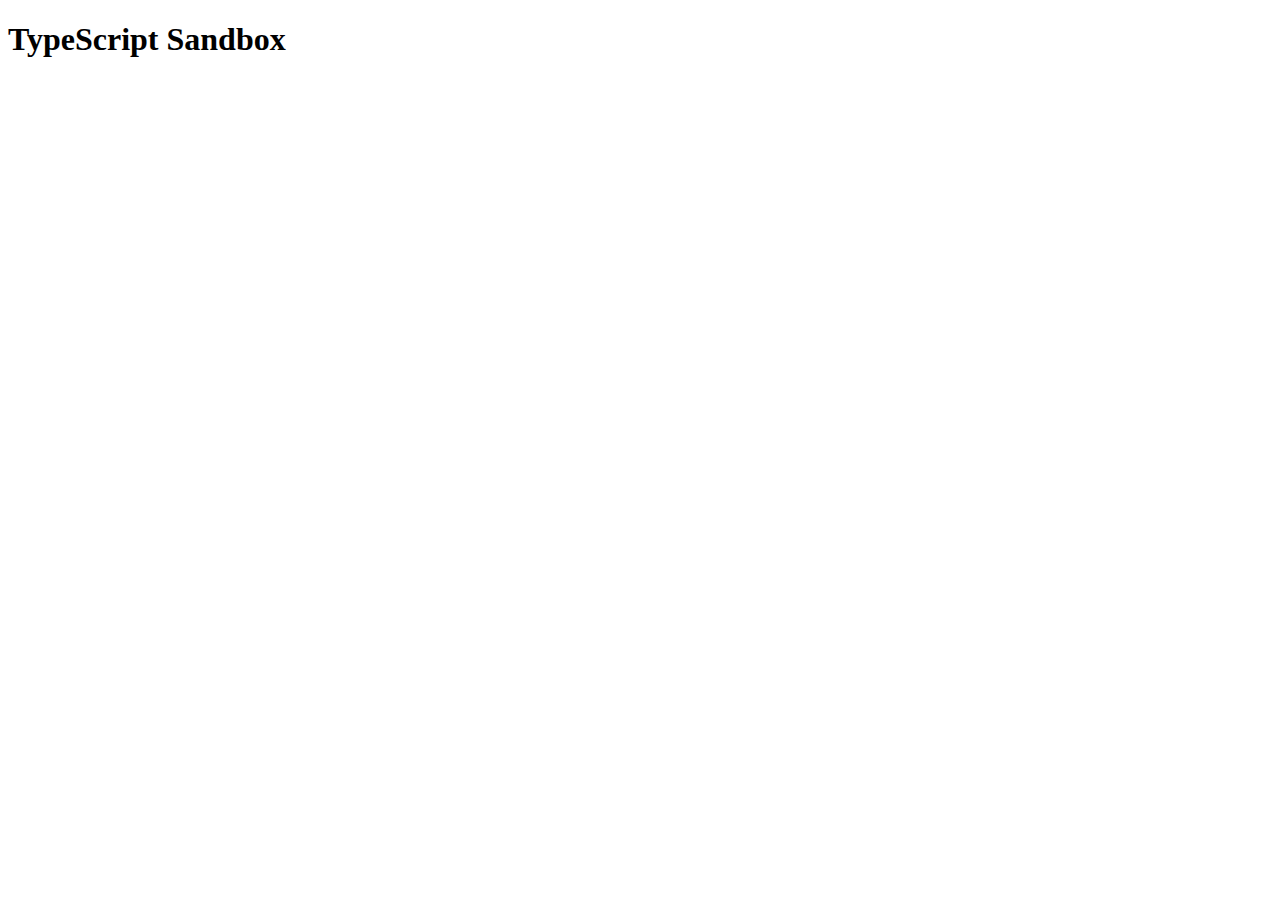
==== 1-barajar-cartas/index.html @ f2422816 "commit" ====
<!DOCTYPE html>
<html lang="en">
  <head>
    <meta charset="UTF-8" />
    <link rel="icon" type="image/svg+xml" href="/vite.svg" />
    <meta name="viewport" content="width=device-width, initial-scale=1.0" />
    <title>Vite + TS</title>
  </head>
  <body>
    <div id="app">
      <h1>TypeScript Sandbox</h1>
    </div>
    <script type="module" src="/src/main.ts"></script>
  </body>
</html>
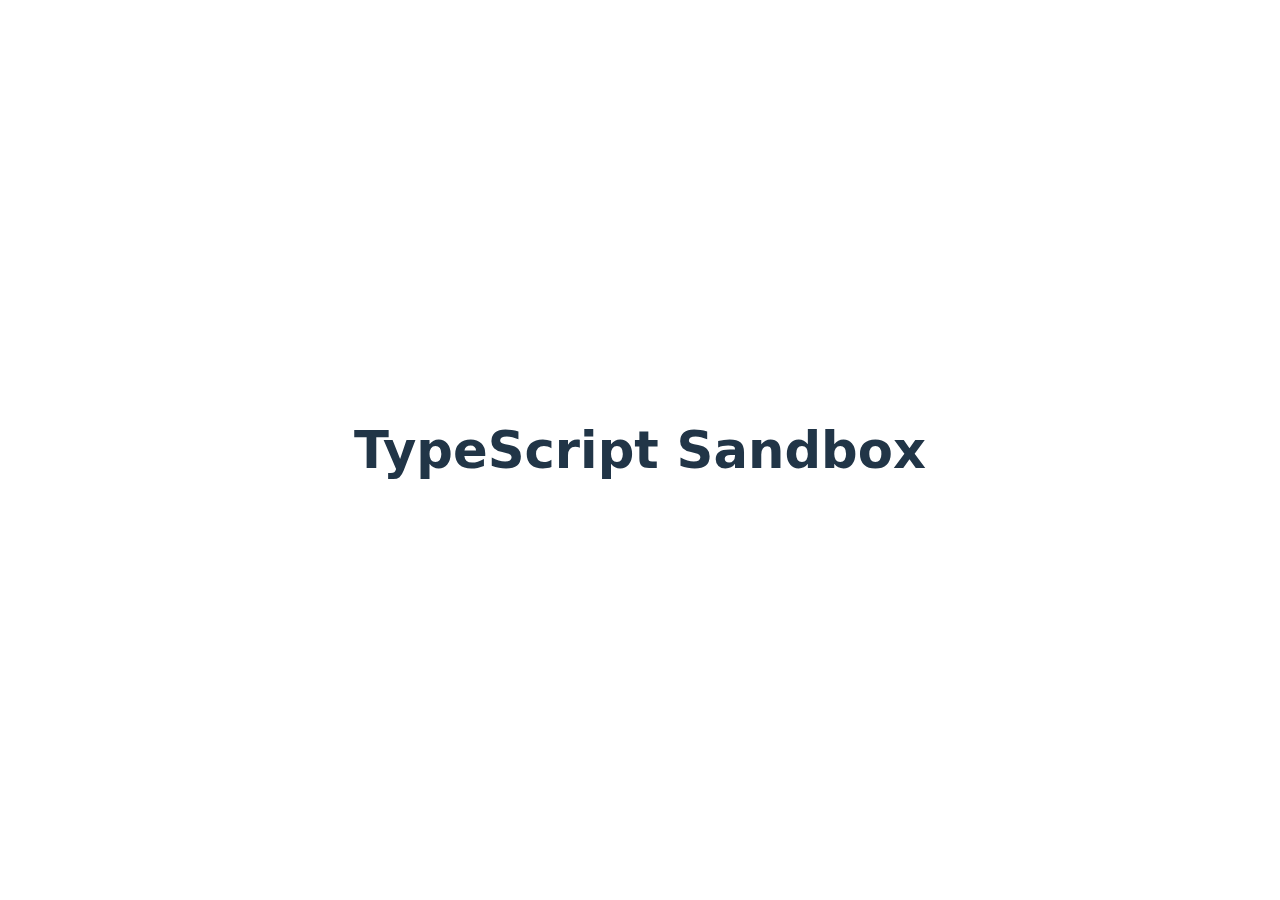
==== commit af0bd4d1: "barajar cartas" ====
--- a/1-barajar-cartas/index.html
+++ b/1-barajar-cartas/index.html
@@ -4,6 +4,7 @@
     <meta charset="UTF-8" />
     <link rel="icon" type="image/svg+xml" href="/vite.svg" />
     <meta name="viewport" content="width=device-width, initial-scale=1.0" />
+    <link rel="stylesheet" href="src/style.css">
     <title>Vite + TS</title>
   </head>
   <body>
--- a/1-barajar-cartas/src/style.css
+++ b/1-barajar-cartas/src/style.css
@@ -0,0 +1,97 @@
+:root {
+  font-family: Inter, system-ui, Avenir, Helvetica, Arial, sans-serif;
+  line-height: 1.5;
+  font-weight: 400;
+
+  color-scheme: light dark;
+  color: rgba(255, 255, 255, 0.87);
+  background-color: #242424;
+
+  font-synthesis: none;
+  text-rendering: optimizeLegibility;
+  -webkit-font-smoothing: antialiased;
+  -moz-osx-font-smoothing: grayscale;
+  -webkit-text-size-adjust: 100%;
+}
+
+a {
+  font-weight: 500;
+  color: #646cff;
+  text-decoration: inherit;
+}
+a:hover {
+  color: #535bf2;
+}
+
+body {
+  margin: 0;
+  display: flex;
+  place-items: center;
+  min-width: 320px;
+  min-height: 100vh;
+}
+
+h1 {
+  font-size: 3.2em;
+  line-height: 1.1;
+}
+
+#app {
+  max-width: 1280px;
+  margin: 0 auto;
+  padding: 2rem;
+  text-align: center;
+}
+
+.logo {
+  height: 6em;
+  padding: 1.5em;
+  will-change: filter;
+  transition: filter 300ms;
+}
+.logo:hover {
+  filter: drop-shadow(0 0 2em #646cffaa);
+}
+.logo.vanilla:hover {
+  filter: drop-shadow(0 0 2em #3178c6aa);
+}
+
+.card {
+  padding: 2em;
+}
+
+.read-the-docs {
+  color: #888;
+}
+
+button {
+  border-radius: 8px;
+  border: 1px solid transparent;
+  padding: 0.6em 1.2em;
+  font-size: 1em;
+  font-weight: 500;
+  font-family: inherit;
+  background-color: #1a1a1a;
+  cursor: pointer;
+  transition: border-color 0.25s;
+}
+button:hover {
+  border-color: #646cff;
+}
+button:focus,
+button:focus-visible {
+  outline: 4px auto -webkit-focus-ring-color;
+}
+
+@media (prefers-color-scheme: light) {
+  :root {
+    color: #213547;
+    background-color: #ffffff;
+  }
+  a:hover {
+    color: #747bff;
+  }
+  button {
+    background-color: #f9f9f9;
+  }
+}
